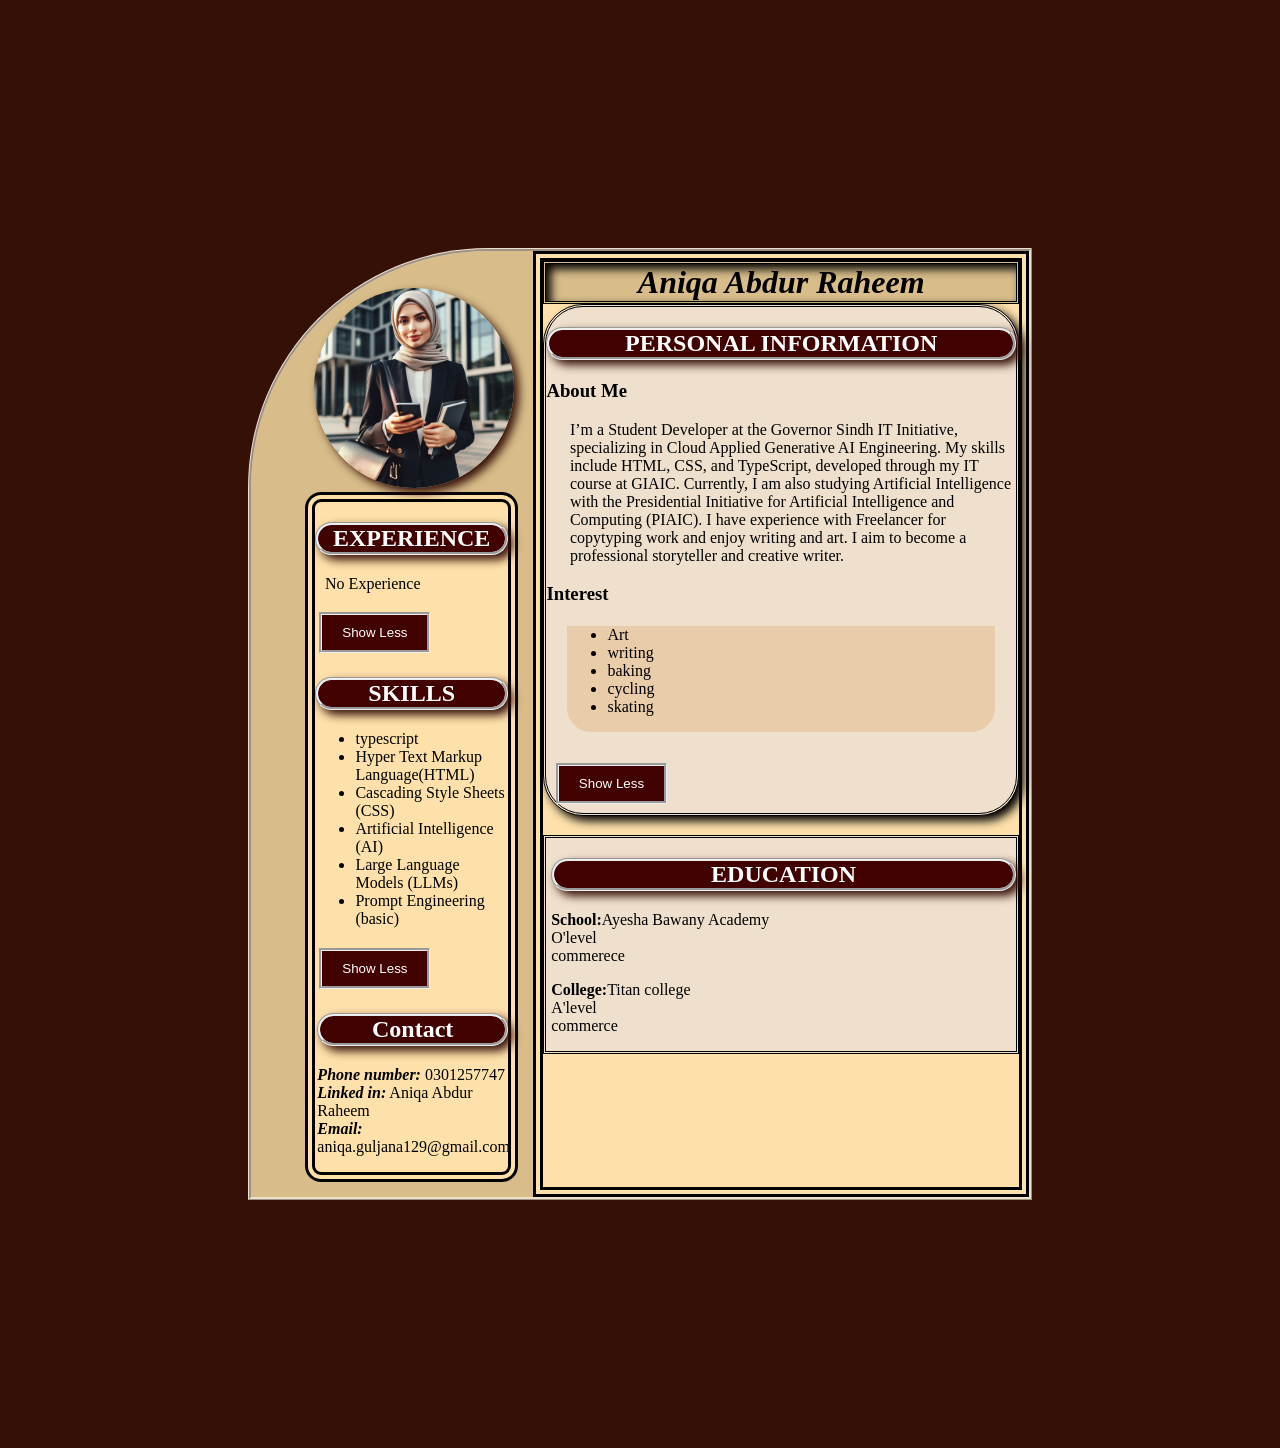
==== index.html @ 150f3836 "index.html" ====
<!DOCTYPE html>
<html lang="en">
<head>
    <meta charset="UTF-8">
    <meta name="viewport" content="width=device-width, initial-scale=1.0">
    <link rel="stylesheet" href="resume.css">
    <title>STATIC INTERACTIVE RESUME</title>
</head>
<body>
    <form class="container">
        <div class="right-side">
            <img src="profile.png" alt="my profile pic" width="200" height="200">
            <section class="left">
                <h2 id="exp">EXPERIENCE</h2>
                <div id="experience-content">
                    <p id="align">No Experience</p>
                </div>
                <button type="button" class="toggle-btn" onclick="toggleContent('experience-content')">Show Less</button>
                <br/>
                <h2 id="exp">SKILLS</h2> 
                <div id="skills-content">
                    <ul>
                        <li>typescript</li>
                        <li>Hyper Text Markup Language(HTML)</li>
                        <li>Cascading Style Sheets (CSS)</li>                    
                        <li>Artificial Intelligence (AI) </li>
                        <li>Large Language Models (LLMs)</li>
                        <li>Prompt Engineering (basic)</li>
                    </ul>
                </div>
                <button type="button" class="toggle-btn" onclick="toggleContent('skills-content')">Show Less</button>
                <h2 id="l-align">Contact</h2>
                <p id="l-align">                    
                    <b><i>Phone number:</i></b> 0301257747
                    <br/>
                    <b><i>Linked in:</i></b> Aniqa Abdur Raheem
                    <br/>
                    <b><i>Email:</i></b> aniqa.guljana129@gmail.com
                </p> 
            </section>
        </div>

        <div class="left-side">
            <h1 id="name"><b><i>Aniqa Abdur Raheem</i></b></h1>  <!--d/f for css-->
            <section class="personal-info">
                <h2>PERSONAL INFORMATION</h2>
                <h3>About Me</h3>
                <p id="align">I’m a Student Developer at the Governor Sindh IT Initiative, specializing in Cloud Applied Generative AI Engineering. My skills include HTML, CSS, and TypeScript, developed through my IT course at GIAIC. Currently, I am also studying Artificial Intelligence with the Presidential Initiative for Artificial Intelligence and Computing (PIAIC). I have experience with Freelancer for copytyping work and enjoy writing and art. I aim to become a professional storyteller and creative writer.</p>
                <h3>Interest</h3>
                <div id="interest-content">
                    <ul class="interest">
                        <li>Art</li>
                        <li>writing</li>
                        <li>baking</li>
                        <li>cycling</li>
                        <li>skating</li>
                    </ul>
                </div>
                <button type="button" class="toggle-btn" onclick="toggleContent('interest-content')">Show Less</button>
            </section>
            <section id="edu-cont">
                <h2 id="l-align">EDUCATION</h2>
                <p id="l-align"><b>School:</b>Ayesha Bawany Academy <br/>O'level<br/> commerece</p>                          
                <p id="l-align"><b>College:</b>Titan college<br/>A'level<br>commerce</p>
            </section>
        </div>
    </form>

    <script>
        function toggleContent(sectionId) {
            var section = document.getElementById(sectionId);
            var button = section.nextElementSibling;
            if (section.style.display === "none") {
                section.style.display = "block";
                button.innerHTML = "Show Less";
            } else {
                section.style.display = "none";
                button.innerHTML = "Show More";
            }
        }
    </script>
</body>
</html>
---- resume.css ----
body{    
    background:  #351007;
    color: rgb(0, 0, 0);
    padding: 15rem;
}

form{
    background-color:#d8bd8a;
    display: flex;
    border-top-left-radius: 30ch;
    border-style:ridge;
    border-color:#EFE0CD;
}

img{    
    margin-top: 10%;    
    border-radius: 50%;
    box-shadow:5px 5px 10px #351007;
    margin-left: 4%;
}

.right-side{
    margin-left: 5%;
    padding: 2%;
}

h2{
    background-color:#410100;
    color: #ffffff;
    border-radius: 2ch;
    text-align: center;
    border-style: groove;
    box-shadow:5px 5px 10px #351007;
}

.left{
    background-color:#fde0aa;
    border-radius: 2ch;
    border-style:double;
    border-width: 1cap;
}

.left-side{   
    background-color: #fde0aa;
    border-style:double;
    border-width: 1cap;
}

#align{
    margin-left: 5%;
}

.personal-info{
    background-color: #EFE0CD;
    border-style:double;    
    box-shadow: 5px 5px 10px#000000;
    border-radius: 5ch;
}

#l-align{
    margin-left: 1%;
}

#edu-cont{
    margin-top: 4%;   
    background-color: #EFE0CD;
    border-style:double;
}

#name{
    margin-left: 5%;
    background-color: #d8bd8a;
    border-style: double;
    box-shadow:inset 5px 5px 10px#000000;
    text-align: center;
    margin: 0%;
}

.interest{
    background-color: #e9ccaa ;
    margin: 2cap;
    border-bottom-left-radius: 3ch;
    border-bottom-right-radius: 3ch;
    padding-bottom: 2ch;
}

.toggle-btn{
    background-color: #410100;
    color: #ffffff;
    border: none;
    border-radius: 0ch;
    border-style:groove;
    padding: 10px 20px;
    cursor: pointer;
  
    margin: 2%;
}

.toggle-btn:hover {
    background-color: #351007;
    
}
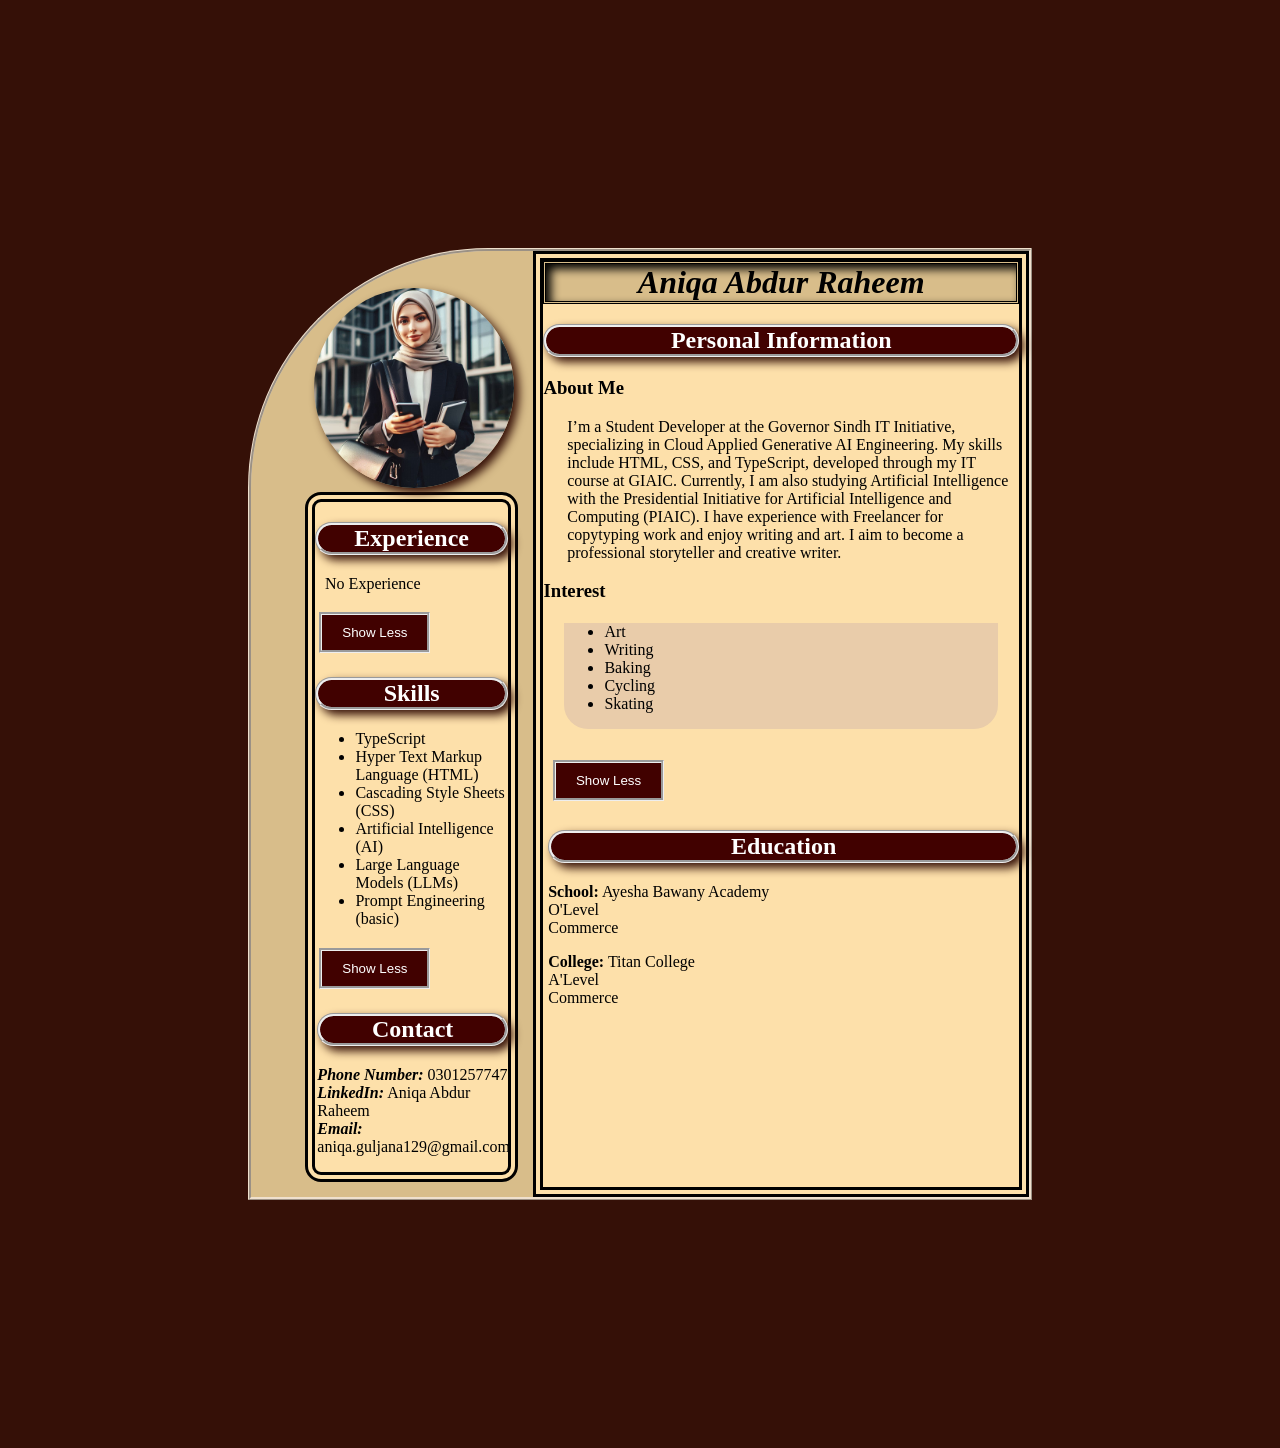
==== commit db83bc2d: "index.html" ====
--- a/index.html
+++ b/index.html
@@ -4,80 +4,80 @@
     <meta charset="UTF-8">
     <meta name="viewport" content="width=device-width, initial-scale=1.0">
     <link rel="stylesheet" href="resume.css">
-    <title>STATIC INTERACTIVE RESUME</title>
+    <title>Static Interactive Resume</title>
 </head>
 <body>
+    <!-- Main form container -->
     <form class="container">
+        <!-- Right-side section: profile image and contact info -->
         <div class="right-side">
-            <img src="profile.png" alt="my profile pic" width="200" height="200">
+            <img src="profile.png" alt="My Profile Picture" width="200" height="200">
+
+            <!-- Experience section -->
             <section class="left">
-                <h2 id="exp">EXPERIENCE</h2>
+                <h2 id="exp">Experience</h2>
                 <div id="experience-content">
                     <p id="align">No Experience</p>
                 </div>
                 <button type="button" class="toggle-btn" onclick="toggleContent('experience-content')">Show Less</button>
-                <br/>
-                <h2 id="exp">SKILLS</h2> 
+                
+                <!-- Skills section -->
+                <h2 id="exp">Skills</h2>
                 <div id="skills-content">
                     <ul>
-                        <li>typescript</li>
-                        <li>Hyper Text Markup Language(HTML)</li>
-                        <li>Cascading Style Sheets (CSS)</li>                    
-                        <li>Artificial Intelligence (AI) </li>
+                        <li>TypeScript</li>
+                        <li>Hyper Text Markup Language (HTML)</li>
+                        <li>Cascading Style Sheets (CSS)</li>
+                        <li>Artificial Intelligence (AI)</li>
                         <li>Large Language Models (LLMs)</li>
                         <li>Prompt Engineering (basic)</li>
                     </ul>
                 </div>
                 <button type="button" class="toggle-btn" onclick="toggleContent('skills-content')">Show Less</button>
+                
+                <!-- Contact section -->
                 <h2 id="l-align">Contact</h2>
-                <p id="l-align">                    
-                    <b><i>Phone number:</i></b> 0301257747
-                    <br/>
-                    <b><i>Linked in:</i></b> Aniqa Abdur Raheem
-                    <br/>
+                <p id="l-align">
+                    <b><i>Phone Number:</i></b> 0301257747<br/>
+                    <b><i>LinkedIn:</i></b> Aniqa Abdur Raheem<br/>
                     <b><i>Email:</i></b> aniqa.guljana129@gmail.com
-                </p> 
+                </p>
             </section>
         </div>
 
+        <!-- Left-side section: personal info and education -->
         <div class="left-side">
-            <h1 id="name"><b><i>Aniqa Abdur Raheem</i></b></h1>  <!--d/f for css-->
+            <h1 id="name"><b><i>Aniqa Abdur Raheem</i></b></h1>
+            
+            <!-- Personal information section -->
             <section class="personal-info">
-                <h2>PERSONAL INFORMATION</h2>
+                <h2>Personal Information</h2>
                 <h3>About Me</h3>
-                <p id="align">I’m a Student Developer at the Governor Sindh IT Initiative, specializing in Cloud Applied Generative AI Engineering. My skills include HTML, CSS, and TypeScript, developed through my IT course at GIAIC. Currently, I am also studying Artificial Intelligence with the Presidential Initiative for Artificial Intelligence and Computing (PIAIC). I have experience with Freelancer for copytyping work and enjoy writing and art. I aim to become a professional storyteller and creative writer.</p>
+                <p id="align">
+                    I’m a Student Developer at the Governor Sindh IT Initiative, specializing in Cloud Applied Generative AI Engineering. My skills include HTML, CSS, and TypeScript, developed through my IT course at GIAIC. Currently, I am also studying Artificial Intelligence with the Presidential Initiative for Artificial Intelligence and Computing (PIAIC). I have experience with Freelancer for copytyping work and enjoy writing and art. I aim to become a professional storyteller and creative writer.
+                </p>
                 <h3>Interest</h3>
                 <div id="interest-content">
                     <ul class="interest">
                         <li>Art</li>
-                        <li>writing</li>
-                        <li>baking</li>
-                        <li>cycling</li>
-                        <li>skating</li>
+                        <li>Writing</li>
+                        <li>Baking</li>
+                        <li>Cycling</li>
+                        <li>Skating</li>
                     </ul>
                 </div>
                 <button type="button" class="toggle-btn" onclick="toggleContent('interest-content')">Show Less</button>
             </section>
+
+            <!-- Education section -->
             <section id="edu-cont">
-                <h2 id="l-align">EDUCATION</h2>
-                <p id="l-align"><b>School:</b>Ayesha Bawany Academy <br/>O'level<br/> commerece</p>                          
-                <p id="l-align"><b>College:</b>Titan college<br/>A'level<br>commerce</p>
+                <h2 id="l-align">Education</h2>
+                <p id="l-align"><b>School:</b> Ayesha Bawany Academy<br/>O'Level<br/>Commerce</p>
+                <p id="l-align"><b>College:</b> Titan College<br/>A'Level<br/>Commerce</p>
             </section>
         </div>
     </form>
 
-    <script>
-        function toggleContent(sectionId) {
-            var section = document.getElementById(sectionId);
-            var button = section.nextElementSibling;
-            if (section.style.display === "none") {
-                section.style.display = "block";
-                button.innerHTML = "Show Less";
-            } else {
-                section.style.display = "none";
-                button.innerHTML = "Show More";
-            }
-        }
-    </script>
+    <script src="resume.js"></script>
 </body>
 </html>
--- a/resume.css
+++ b/resume.css
@@ -51,10 +51,8 @@
 }
 
 .personal-info{
-    background-color: #EFE0CD;
-    border-style:double;    
-    box-shadow: 5px 5px 10px#000000;
-    border-radius: 5ch;
+    background-color: #fde0aa;
+    
 }
 
 #l-align{
@@ -63,8 +61,8 @@
 
 #edu-cont{
     margin-top: 4%;   
-    background-color: #EFE0CD;
-    border-style:double;
+    background-color:#fde0aa;
+    
 }
 
 #name{
